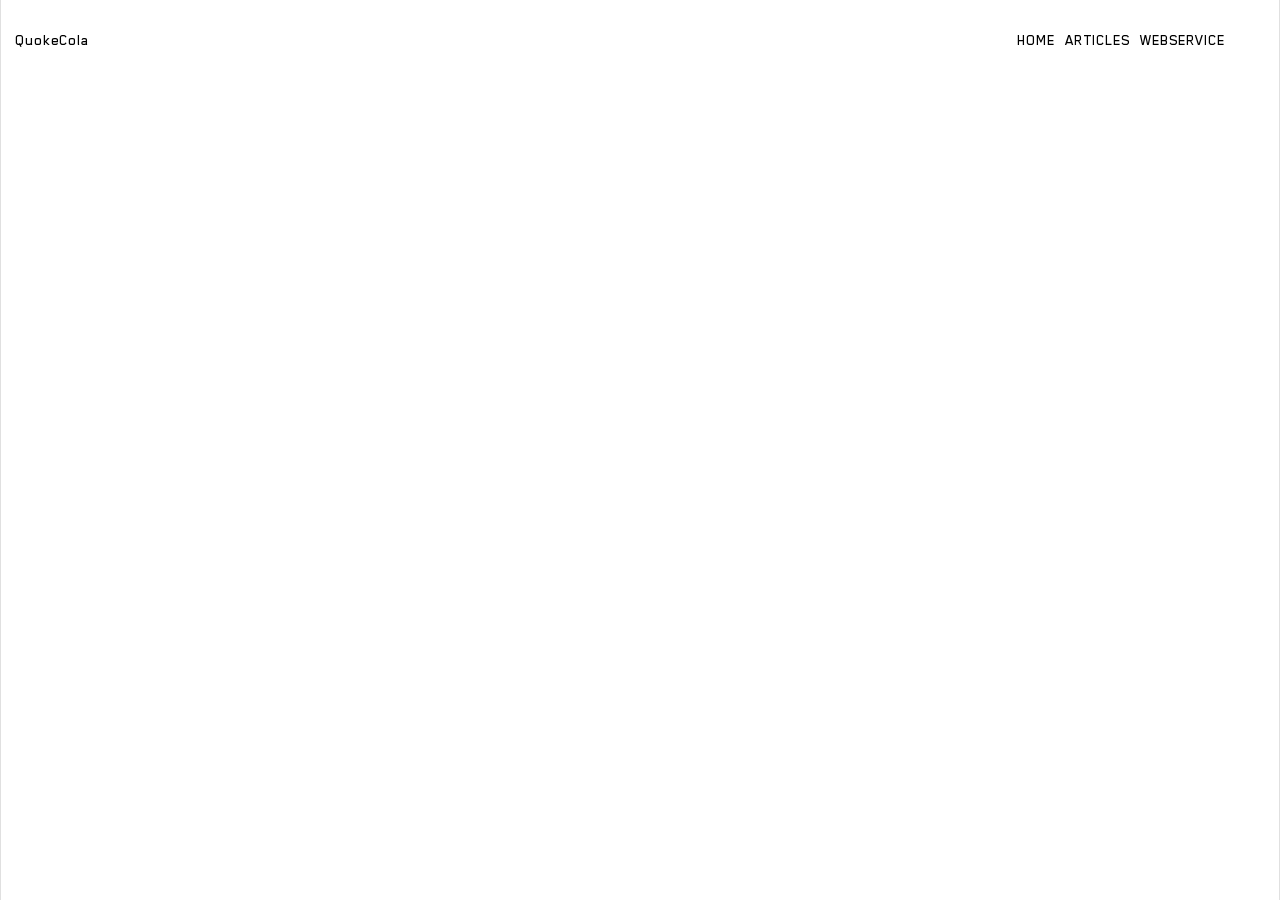
==== index.html @ d329593a "[Home]Update Home." ====
<!DOCTYPE html>
<html lang="en">
<head>
    <meta charset="UTF-8">
    <title>Meta-Team</title>
    <meta name="viewport" content="width=device-width, initial-scale=1.0, user-scalable=no, minimum-scale=1.0, maximum-scale=1.0"/>
    <link href="/ui_components/css_include.css" rel="stylesheet" type="text/css">
    <link href="/ui_components/font/BlenderPro/BlenderPro.css"  rel="stylesheet" type="text/css">
    <link href="/ui_components/font/NunitoSans/NunitoSans.css"  rel="stylesheet" type="text/css">
    <link href="/ui_components/content-loader/css_include.css"  rel="stylesheet" type="text/css">
    <link href="/ui_components/nav/css_include.css"  rel="stylesheet" type="text/css">
    <link rel="preconnect" href="https://fonts.googleapis.com">
    <link rel="preconnect" href="https://fonts.gstatic.com" crossorigin>
    <link rel="preconnect" href="https://fonts.googleapis.com">
    <link rel="preconnect" href="https://fonts.gstatic.com" crossorigin>
    <link href="https://fonts.googleapis.com/css2?family=IBM+Plex+Sans:ital,wght@0,100;0,200;0,300;0,400;0,500;0,600;0,700;1,100;1,200;1,300;1,400;1,500;1,600;1,700&display=swap" rel="stylesheet">
</head>
<body style="margin: 0">
<input type="checkbox" style="display: none" id="loading-status">
<div id="content-screen" class="content-screen"></div>
<div id="loading-screen">
    <div id = "loading-textBox"><div class="loading-text"></div></div>
    <div id = "loading-orgName"></div>
    <div id = "loading-grid"></div>
</div>
<nav id="navigation-bar">
    <input type="checkbox" style="display: none" id="nav-panel-status">
    <label	id="nav-expand-btn"	class="nav-expand-btn"	for="nav-panel-status">
				<span class="nav-expand-btn-bread nav-expand-btn-bread-top">
					<span class="nav-expand-btn-line nav-expand-btn-line-top"></span>
				</span>
                <span class="nav-expand-btn-bread nav-expand-btn-bread-bottom">
                    <span class="nav-expand-btn-line nav-expand-btn-line-bottom"></span>
				</span>
    </label>
    <div class="nav-logo-panel" id="nav-logoPanel">QuokeCola</div>
    <div class="nav-menu-panel" id ="nav-menuPanel"></div>
</nav>
<script src="/ui_components/nav/javascript_include.js"></script>
<script src="/ui_components/content-loader/javascript_include.js"></script>
<script src="/ui_components/website_controller.js"></script>
<script>let WebsiteController = new website_controller("/website-config.json");</script>
</body>
</html>
---- ui_components/css_include.css ----
@charset "UTF-8";

@import url("/ui_components/font/BlenderPro/BlenderPro.css");
@import url("/ui_components/font/NunitoSans/NunitoSans.css");
@import url("/ui_components/content-loader/css_include.css");
@import url("/ui_components/nav/css_include.css");

html, body{ width: 100% ; height: 100%; position: fixed; font-family: Blender Pro, serif; background-color: white;overflow: hidden; display: flex;}

:root{
    --rm-blue: rgb(62,145,247);
    --rm-yellow-darken: rgb(72,58,27);
    --rm-yellow: rgba(245,193,66);

    --loading-grid-dark:rgb(100,100,100);
    --loading-grid-red:rgb(255,200,200);
}

flex-break{
    width: 100%;
    height: 0;
}
---- ui_components/font/BlenderPro/BlenderPro.css ----
@font-face {
    font-family: 'Blender Pro';
    src: url('/ui_components/font/BlenderPro/BlenderPro-Medium.eot');
    src: local('Blender Pro Medium'), local('BlenderPro-Medium'),
        url('/ui_components/font/BlenderPro/BlenderPro-Medium.eot?#iefix') format('embedded-opentype'),
        url('/ui_components/font/BlenderPro/BlenderPro-Medium.woff2') format('woff2'),
        url('/ui_components/font/BlenderPro/BlenderPro-Medium.woff') format('woff'),
        url('/ui_components/font/BlenderPro/BlenderPro-Medium.ttf') format('truetype');
    font-weight: 500;
    font-style: normal;
}

@font-face {
    font-family: 'Blender Pro';
    src: url('/ui_components/font/BlenderPro/BlenderPro-ThinItalic.eot');
    src: local('Blender Pro Thin Italic'), local('BlenderPro-ThinItalic'),
        url('/ui_components/font/BlenderPro/BlenderPro-ThinItalic.eot?#iefix') format('embedded-opentype'),
        url('/ui_components/font/BlenderPro/BlenderPro-ThinItalic.woff2') format('woff2'),
        url('/ui_components/font/BlenderPro/BlenderPro-ThinItalic.woff') format('woff'),
        url('/ui_components/font/BlenderPro/BlenderPro-ThinItalic.ttf') format('truetype');
    font-weight: 100;
    font-style: italic;
}

@font-face {
    font-family: 'Blender Pro';
    src: url('/ui_components/font/BlenderPro/BlenderPro-Heavy.eot');
    src: local('Blender Pro Heavy'), local('BlenderPro-Heavy'),
        url('/ui_components/font/BlenderPro/BlenderPro-Heavy.eot?#iefix') format('embedded-opentype'),
        url('/ui_components/font/BlenderPro/BlenderPro-Heavy.woff2') format('woff2'),
        url('/ui_components/font/BlenderPro/BlenderPro-Heavy.woff') format('woff'),
        url('/ui_components/font/BlenderPro/BlenderPro-Heavy.ttf') format('truetype');
    font-weight: 900;
    font-style: normal;
}

@font-face {
    font-family: 'Blender Pro Book';
    src: url('/ui_components/font/BlenderPro/BlenderPro-BookItalic.eot');
    src: local('Blender Pro Book Italic'), local('BlenderPro-BookItalic'),
        url('/ui_components/font/BlenderPro/BlenderPro-BookItalic.eot?#iefix') format('embedded-opentype'),
        url('/ui_components/font/BlenderPro/BlenderPro-BookItalic.woff2') format('woff2'),
        url('/ui_components/font/BlenderPro/BlenderPro-BookItalic.woff') format('woff'),
        url('/ui_components/font/BlenderPro/BlenderPro-BookItalic.ttf') format('truetype');
    font-weight: normal;
    font-style: italic;
}

@font-face {
    font-family: 'Blender Pro Book';
    src: url('/ui_components/font/BlenderPro/BlenderPro-Book.eot');
    src: local('Blender Pro Book'), local('BlenderPro-Book'),
        url('/ui_components/font/BlenderPro/BlenderPro-Book.eot?#iefix') format('embedded-opentype'),
        url('/ui_components/font/BlenderPro/BlenderPro-Book.woff2') format('woff2'),
        url('/ui_components/font/BlenderPro/BlenderPro-Book.woff') format('woff'),
        url('/ui_components/font/BlenderPro/BlenderPro-Book.ttf') format('truetype');
    font-weight: normal;
    font-style: normal;
}

@font-face {
    font-family: 'Blender Pro';
    src: url('/ui_components/font/BlenderPro/BlenderPro-Bold.eot');
    src: local('Blender Pro Bold'), local('BlenderPro-Bold'),
        url('/ui_components/font/BlenderPro/BlenderPro-Bold.eot?#iefix') format('embedded-opentype'),
        url('/ui_components/font/BlenderPro/BlenderPro-Bold.woff2') format('woff2'),
        url('/ui_components/font/BlenderPro/BlenderPro-Bold.woff') format('woff'),
        url('/ui_components/font/BlenderPro/BlenderPro-Bold.ttf') format('truetype');
    font-weight: bold;
    font-style: normal;
}

@font-face {
    font-family: 'Blender Pro';
    src: url('/ui_components/font/BlenderPro/BlenderPro-Thin.eot');
    src: local('Blender Pro Thin'), local('BlenderPro-Thin'),
        url('/ui_components/font/BlenderPro/BlenderPro-Thin.eot?#iefix') format('embedded-opentype'),
        url('/ui_components/font/BlenderPro/BlenderPro-Thin.woff2') format('woff2'),
        url('/ui_components/font/BlenderPro/BlenderPro-Thin.woff') format('woff'),
        url('/ui_components/font/BlenderPro/BlenderPro-Thin.ttf') format('truetype');
    font-weight: 100;
    font-style: normal;
}

@font-face {
    font-family: 'Blender Pro';
    src: url('/ui_components/font/BlenderPro/BlenderPro-MediumItalic.eot');
    src: local('Blender Pro Medium Italic'), local('BlenderPro-MediumItalic'),
        url('/ui_components/font/BlenderPro/BlenderPro-MediumItalic.eot?#iefix') format('embedded-opentype'),
        url('/ui_components/font/BlenderPro/BlenderPro-MediumItalic.woff2') format('woff2'),
        url('/ui_components/font/BlenderPro/BlenderPro-MediumItalic.woff') format('woff'),
        url('/ui_components/font/BlenderPro/BlenderPro-MediumItalic.ttf') format('truetype');
    font-weight: 500;
    font-style: italic;
}

@font-face {
    font-family: 'Blender Pro';
    src: url('/ui_components/font/BlenderPro/BlenderPro-BoldItalic.eot');
    src: local('Blender Pro Bold Italic'), local('BlenderPro-BoldItalic'),
        url('/ui_components/font/BlenderPro/BlenderPro-BoldItalic.eot?#iefix') format('embedded-opentype'),
        url('/ui_components/font/BlenderPro/BlenderPro-BoldItalic.woff2') format('woff2'),
        url('/ui_components/font/BlenderPro/BlenderPro-BoldItalic.woff') format('woff'),
        url('/ui_components/font/BlenderPro/BlenderPro-BoldItalic.ttf') format('truetype');
    font-weight: bold;
    font-style: italic;
}
---- ui_components/font/NunitoSans/NunitoSans.css ----
@font-face {
    font-family: NunitoSans-Black;
    src: url("/ui_components/font/NunitoSans/NunitoSans-Black.ttf");
}
@font-face {
    font-family: NunitoSans-BlackItalic;
    src: url("/ui_components/font/NunitoSans/NunitoSans-BlackItalic.ttf");
}
@font-face {
    font-family: NunitoSans-Bold;
    src: url("/ui_components/font/NunitoSans/NunitoSans-Bold.ttf");
}
@font-face {
    font-family: NunitoSans-BoldItalic;
    src: url("/ui_components/font/NunitoSans/NunitoSans-BoldItalic.ttf");
}
@font-face {
    font-family: NunitoSans-ExtraBold;
    src: url("/ui_components/font/NunitoSans/NunitoSans-ExtraBold.ttf");
}
@font-face {
    font-family: NunitoSans-ExtraBoldItalic;
    src: url("/ui_components/font/NunitoSans/NunitoSans-ExtraBoldItalic.ttf");
}
@font-face {
    font-family: NunitoSans-Extralight;
    src: url("/ui_components/font/NunitoSans/NunitoSans-Extralight.ttf");
}
@font-face {
    font-family: NunitoSans-ExtralightItalic;
    src: url("/ui_components/font/NunitoSans/NunitoSans-ExtralightItalic.ttf");
}

@font-face {
    font-family: NunitoSans-Italic;
    src: url("/ui_components/font/NunitoSans/NunitoSans-Italic.ttf");
}
@font-face {
    font-family: NunitoSans-Light;
    src: url("/ui_components/font/NunitoSans/NunitoSans-Light.ttf");
}
@font-face {
    font-family: NunitoSans-LightItalic;
    src: url("/ui_components/font/NunitoSans/NunitoSans-LightItalic.ttf");
}

@font-face {
    font-family: NunitoSans-Regular;
    src: url("/ui_components/font/NunitoSans/NunitoSans-Regular.ttf");
}

@font-face {
    font-family: NunitoSans-SemiBold;
    src: url("/ui_components/font/NunitoSans/NunitoSans-SemiBold.ttf");
}
@font-face {
    font-family: NunitoSans-SemiBoldItalic;
    src: url("/ui_components/font/NunitoSans/NunitoSans-SemiBoldItalic.ttf");
}
---- ui_components/content-loader/css_include.css ----
/********************************************//**
 *              Content Window
 ***********************************************/
:root{
    --loading-grid-active-size:100px;
    --loading-grid-idle-size:200px;
    --loading-grid-index-offset-vert: 8;
    --loading-grid-index-offset-horz: 8;
    --loading-grid-color: var(--loading-grid-dark);
    --loading-text: "LOADING";
    --loading-color: var(--rm-yellow);
}
.content-screen{

    align-self: center;

    width: 100%;
    height: 100%;

    background-color: white;
    color: black;
    border: rgba(100,100,100,0.2) 1px solid;
    font-family: 'IBM Plex Sans', sans-serif;
    line-height: 1.5;
    overflow-x: hidden;
    overflow-y: scroll;

    -webkit-overflow-scrolling : touch;
    transition: all 0.5s 0.5s cubic-bezier(.8,0,.2,1);
    transform-origin: center;

    display: flex;
    flex-wrap: wrap;
}
.content-screen::-webkit-scrollbar { width: 0 !important }

#loading-status:checked ~ .content-screen{
    opacity: 0;
    transition: all 0.6s 0.0s cubic-bezier(.8,0,.2,1);
    transform: scale(0.6);
}

/********************************************//**
 *              Loading Anime
 ***********************************************/

/*************Not Loading Behavior*************/
/*Overall Composite*/
#loading-screen{
    position: absolute;
    left: 0;
    top: 0;
    width: 100%;
    height: 100%;

    pointer-events: none;

    justify-content: center;
    display: flex;
    overflow:hidden;
}

/*Grid*/
vert-line{
    position: absolute;
    left: calc(var(--index) * var(--loading-grid-idle-size) + 50%);
    width: 1px;
    height: 100%;

    background-color: var(--loading-grid-color);

    transform: scaleY(0);
    transition: all 0.5s calc((var(--loading-grid-index-offset-vert) - var(--index))*0.05s) cubic-bezier(1,.0,.5,1);
}
vert-line:nth-child(even){
    transform-origin: left top;
}
vert-line:nth-child(odd){
    transform-origin: left bottom;
}
horz-line{
    position: absolute;
    top: calc(var(--index) * var(--loading-grid-idle-size) + 50%);
    width: 100%;
    height: 1px;

    background-color: var(--loading-grid-color);

    transform-origin: left top;
    transform: scaleX(0);
    transition: all 0.5s calc((var(--loading-grid-index-offset-horz) - var(--index))*0.05s) cubic-bezier(1,.0,.5,1);
}
horz-line:nth-child(even){
    transform-origin: left top;
}
horz-line:nth-child(odd){
    transform-origin: right top;
}
#loading-grid{
    position: absolute;

    width: 100%;
    height: 100%;
    left: 0;
    top: 0;

    justify-content: center;
    display: flex;
}

/*Decorations*/
.loading-text{
    padding: 120px 140px;
    margin: 0 0;
    align-self: center;

    color: black;
    background: -webkit-linear-gradient(
            45deg,
            var(--loading-color) 0, var(--loading-color) 10%, white 10%, white 50%,
            var(--loading-color) 50%, var(--loading-color) 60%, white 60%, white
    );
    background-size: 10px 10px;
    opacity: 0;

    transition: all 0.5s 0.2s;
    z-index: 0;
}
.loading-text:after{
    font-family: "Blender Pro", serif;
    content: var(--loading-text);
    padding: 5px;
    font-weight: 100;
    font-size: 20px;
    opacity: 0;

    background: white;

    transition: all 0.5s cubic-bezier(.8,0,.2,1);
    animation: loading-text-fade 1s forwards;
    -webkit-animation: loading-text-fade 1s forwards;
}
#loading-orgName{
    position: absolute;
    left: 5%;
    bottom: 5%;
    z-index: 0;

    color: black;

    font-family: Blender Pro, serif;
    font-size: 10px;
    font-weight: 100;
    opacity: 0;

    animation: loading-text-fade .5s linear forwards;
    -webkit-animation: loading-text-fade .5s linear forwards;
}
#loading-textBox{
    z-index: 1;
    align-self: center;

    border: 3px solid rgba(0,0,0,1);
    border-image: 8 url('/ui_components/content-loader/Frame.png');

    background: rgba(255,255,255,.5);
    opacity: 0;

    transition: all 0.2s 0.5s;
}

#loading-textBox::before{
    content: "";

    position: absolute;
    height: 1px;
    width: 400px;
    top: 50%;
    left: calc(50% - 200px);
    z-index: -1;

    background: rgb(0, 0, 0);

    transform-origin: center;
    transform: scaleX(0);

    transition: all 0.5s cubic-bezier(.8,0,.2,1);
}
#loading-textBox::after{
    content: "";

    position: absolute;
    height: 350px;
    width: 1px;
    top: calc(50% - 175px);
    left: 50%;
    z-index: -1;

    background: rgb(100, 100, 100);

    transform-origin: center;
    transform: scaleY(0);

    transition: all 0.5s cubic-bezier(.8,0,.2,1);
}

/***************Loading Behavior***************/
/*Grid*/
#loading-status:checked ~ #loading-screen vert-line {
    left: calc(var(--index) * var(--loading-grid-active-size) + 50%);
    transform: scaleY(1)!important;
    transition: all 0.5s calc((var(--loading-grid-index-offset-vert) + var(--index))*0.05s) cubic-bezier(.5,.0,.0,1);
}
#loading-status:checked ~ #loading-screen horz-line {
    top: calc(var(--index) * var(--loading-grid-active-size) + 50%) ;
    transform: scaleX(1)!important;
    transition: all 0.5s calc((var(--loading-grid-index-offset-horz) + var(--index))*0.05s) cubic-bezier(.5,.0,.0,1);
}

/*Navigation Bar (Black-background)*/
#loading-status:checked ~ nav{
    border-bottom: rgba(255,255,255,0.2) 1px solid;
}
#loading-status:checked ~ nav::after{
    z-index: -2;
    content: "";
    position: absolute;
    top: 0;
    left: 0;
    height: 100%;
    background-color: rgba(0,0,0,1.0);
    backdrop-filter: initial;
    -webkit-backdrop-filter: initial;
}

/*Decorations*/
#loading-status:checked ~ #loading-screen .loading-text{
    padding: 70px 50px;
    margin: 10px 10px;

    opacity: 1;
    animation: loading-strip-move 2s linear;
    -webkit-animation: loading-strip-move 2s linear;
    animation-iteration-count: infinite;
}
#loading-status:checked ~ #loading-screen .loading-text::after{
    padding: 25px;

   transition: all 1s 0.5s cubic-bezier(.8,0,.2,1);;
    animation: loading-text-show 1s 0.5s forwards;
    -webkit-animation: loading-text-show 1s 0.5s forwards;
    background-size: 10px 10px;
}
#loading-status:checked ~ #loading-screen #loading-orgName{
    animation: loading-text-show .25s .25s forwards;
    -webkit-animation: loading-text-show .25s .25s forwards;
}
#loading-status:checked ~ #loading-screen #loading-textBox{
    transition: all 0.2s;
    opacity: 1;
}
#loading-status:checked ~ #loading-screen #loading-textBox::before{
    transform: scaleX(1);
}
#loading-status:checked ~ #loading-screen #loading-textBox::after{
    transform: scaleY(1);
}

/********************************************//**
 *           Pre-defined Animations
 ***********************************************/
@keyframes loading-text-show {
    0%{
        opacity: 0;
    }
    10%{
        opacity: 0;
    }
    11%{
        opacity: 0;
    }
    40%{
        opacity: 0;
    }
    41%{
        opacity: 1;
    }
    60%{
        opacity: 0;
    }
    61%{
        opacity: 1;
    }
    70%{
        opacity: 0;
    }
    71%{
        opacity: 1;
    }
    75%{
        opacity: 0;
    }
    76%{
        opacity: 1;
    }
    80%{
        opacity: 0;
    }
    81%{
        opacity: 1;
    }
    83%{
        opacity: 0;
    }
    84%{
        opacity: 1;
    }
    100%{
        opacity: 1;
    }
}
@keyframes loading-text-fade {
    0%{
        opacity: 0;
    }
    1%{
        opacity: 0;
    }
    2%{
        opacity: 1;
    }
    3%{
        opacity: 0;
    }
    4%{
        opacity: 1;
    }
    6%{
        opacity: 0;
    }
    7%{
        opacity: 1;
    }
    14%{
        opacity: 0;
    }
    15%{
        opacity: 1;
    }
    25%{
        opacity: 0;
    }
    26%{
        opacity: 1;
    }
    40%{
        opacity: 0;
    }
    41%{
        opacity: 1;
    }
    42%{
        opacity: 0;
    }
    100%{
        opacity: 0;
    }
}
@keyframes loading-strip-move {
    0%{
        background-position-y: 0;
    }
    100%{
        background-position-y: 50px;
    }
}
---- ui_components/nav/css_include.css ----
/********************************************//**
 *                  Nav Bar
 ***********************************************/
nav{
    width: 100%;
    position: fixed;
    left: 0;
    top: 0;

    color: black;
    z-index: 2;
    backdrop-filter: blur(0px) brightness(100%);
    -webkit-backdrop-filter: blur(0px) brightness(100%);

    transition: all 0.25s;
}

.nav-scrollDown{
    border-bottom: rgba(255,255,255,0.2) 1px solid;
    backdrop-filter: blur(20px) brightness(100%) contrast(80%);
    -webkit-backdrop-filter: blur(20px) brightness(100%);
}

/********************************************//**
 *                Logo Panel
 ***********************************************/
.nav-logo-panel{
    width: 40px;
    height: 40px;
    margin: 15px;
    background-size: 100% 100%;
    z-index: 3;
    display: flex;
    align-items: center;
    /*justify-content: center;*/
}
/********************************************//**
 *                Menu Panel
 ***********************************************/
.nav-menu-panel{
    transition: all 0.5s cubic-bezier(0.8,0,.2,1.0);
    z-index: 3;
}
/*Define the animation curve of links*/
nav .nav-menu-items{
    position: relative;
    transition: all 0.5s cubic-bezier(0.8,0,.2,1.0);

    user-select: none;
    pointer-events: all;
    cursor: default;
    z-index: 5;
}
/*The background of menu items*/
nav .nav-menu-items:after{
    content: "";
    position: absolute;
    left: 0;
    bottom: 0;
    width: 0;
    height: 100%;

    background: black;

    z-index: -1;

    pointer-events: none;
    transition: all 0.5s cubic-bezier(0.8,0,.2,1.0);
}
/*Hover behavior, font color to white*/
nav .nav-menu-items:hover{
    color: white;
}
/*Hover behavior, extend*/
nav .nav-menu-items:hover::after{
    width: 100%;
}

.nav-langSwitchBtn{
    z-index: 3;
    border-radius: 2px;
    padding: 3px 7px;

    font-size: 12px;

    color: white;
    background-color: var(--rm-blue);
    position: absolute;
    right: 10px;
    transition: all 0.5s cubic-bezier(0.8,0.0,0.2,1.0);
}

/*Layout for PC*/
@media screen and (min-width: 700px) {
    nav{
        height: 80px;
        align-items: center;
        display: flex;
    }

    .nav-menu-panel {
        position: absolute;
        right: 50px;
        width: auto;
        display: flex;
    }

    .nav-expand-btn{
        display: none;
    }

    nav .nav-menu-items{
        padding: 0 5px 0 5px;
        width: auto;
    }

    .nav-langSwitchBtn{
        top: 28px;
    }
}
/*Layout for mobile*/
@media screen and (max-width: 699px) {
    /********************************************//**
     *                  Nav Bar
     ***********************************************/
    nav{
        height: auto;

        display: flex;
        align-items: center;
        justify-content: center;

        flex-wrap: wrap;
        backdrop-filter: blur(20px);
        -webkit-backdrop-filter: blur(20px);
    }

    /********************************************//**
     *             Panel Toggle Button
     ***********************************************/
    .nav-expand-btn{
        width: 40px;
        height: 40px;
        margin: 15px;
        left: 0;
        top: 0;
        position: absolute;
        border-width: 0;

        display: flex;
        flex-wrap: wrap;
        justify-content: center;
        align-content: center;

        cursor: pointer;
        transition: all 0.25s;
        pointer-events: all;
        z-index: 3;
    }
    .nav-expand-btn-bread{
        position: absolute;
        top: 5px;
        left: 5px;
        width: 30px;
        height: 30px;
        -webkit-transition: transform 0.25s 0.0s cubic-bezier(0.8,0.0,0.8,0.5);
        transition:all 0.25s 0.0s cubic-bezier(0.8,0.0,0.8,0.5);
    }
    .nav-expand-btn-line{
        display: block;
        left: 5%;
        width: 90%;
        height: 2px;
        background: rgba(0,0,0,1.0);
        border-radius: 1px;
        position: absolute;

        -webkit-transition: transform 0.4s 0.25s cubic-bezier(0.2,0.5,0.2,1.0);
        transition:all 0.4s 0.25s cubic-bezier(0.2,0.5,0.2,1.0);
    }

    .nav-expand-btn-line-top{
        top: 8px;
    }
    .nav-expand-btn-line-bottom{
        bottom: 8px;
    }

    #nav-panel-status:checked ~ * .nav-expand-btn-bread-top{
        transform: rotateZ(45deg);
    }
    #nav-panel-status:checked ~ * .nav-expand-btn-bread-bottom{
        transform: rotateZ(-45deg);
    }
    #nav-panel-status:checked ~ * .nav-expand-btn-line-top{
        transform: translateY(5.5px);
    }
    #nav-panel-status:checked ~ * .nav-expand-btn-line-bottom{
        transform: translateY(-5.5px);
    }
    #nav-panel-status:checked ~ * .nav-expand-btn-line{
        -webkit-transition: transform 0.25s 0.0s cubic-bezier(0.8,0.0,0.8,0.5);
        transition:all 0.25s 0.0s cubic-bezier(0.8,0.0,0.8,0.5);
    }
    #nav-panel-status:checked ~ * .nav-expand-btn-bread{
        -webkit-transition: transform 0.4s 0.25s cubic-bezier(0.2,0.5,0.2,1.0);
        transition:all 0.4s 0.25s cubic-bezier(0.2,0.5,0.2,1.0);
    }

    /********************************************//**
     *                  Link Panel
     ***********************************************/
    .nav-menu-panel {
        position: initial;
        width: 100%;
        display: block;
    }
    /*In mobile layout, menu buttons are hidden when checkbox is uncheck*/
    nav .nav-menu-items{
        line-height: 80px;

        padding: 0 5% 0 5%;
        height: 0;
        width: 100%;

        opacity: 0;
        background-color: rgba(255,255,255,0.1);
        border-bottom: rgba(255,255,255,0.2) 0 solid;
    }
    /*Show menu buttons when checkbox is checked*/
    #nav-panel-status:checked ~ .nav-menu-panel div{
        height: 80px;
        opacity: 1;
        border-bottom: rgba(255,255,255,0.2) 1px solid;
    }
    .nav-langSwitchBtn{
        top: 23px;
    }
}
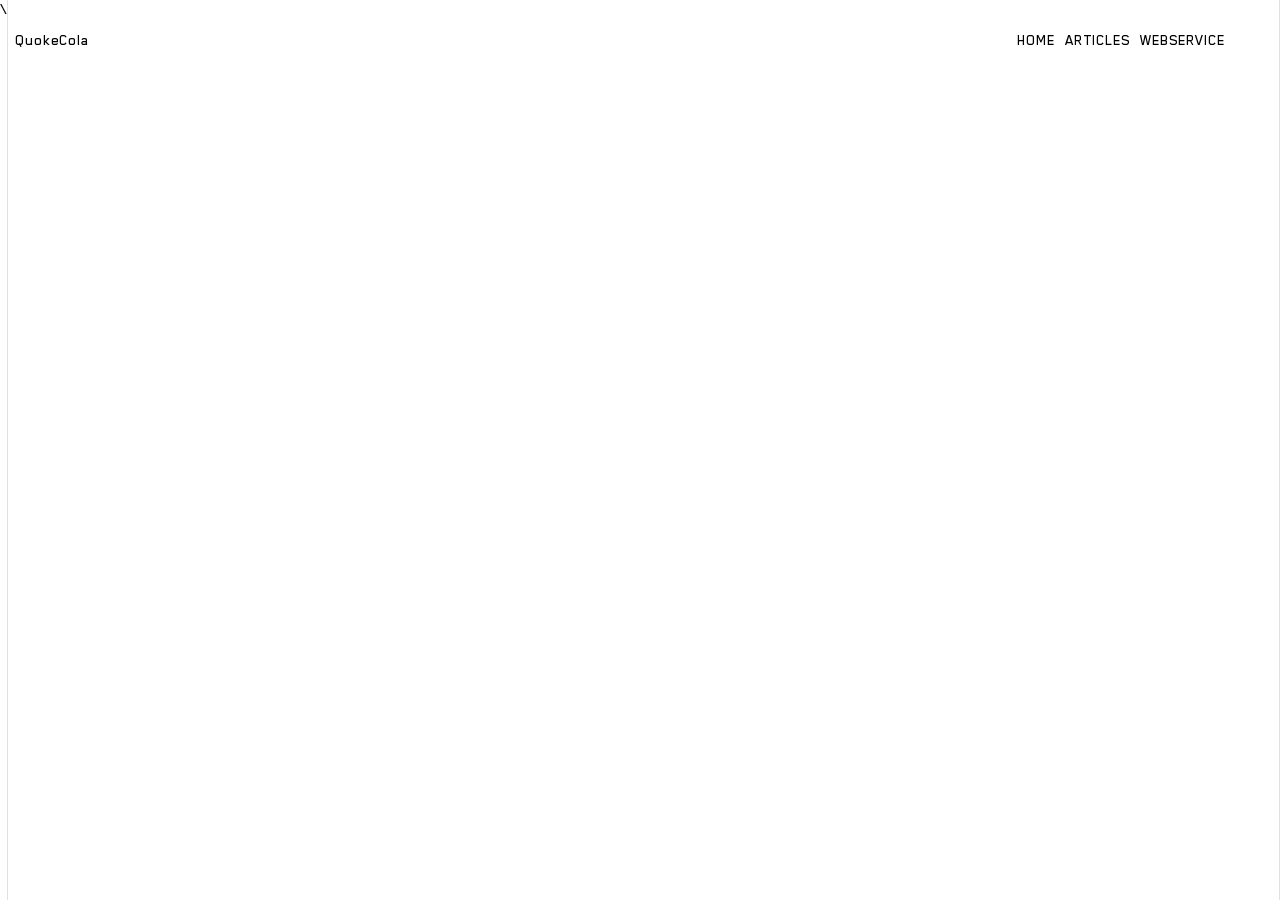
==== commit 8a793a7d: "[Content] Update website configuration for personalization." ====
--- a/index.html
+++ b/index.html
@@ -2,7 +2,7 @@
 <html lang="en">
 <head>
     <meta charset="UTF-8">
-    <title>Meta-Team</title>
+    <title>QuokeCola's Blog</title>
     <meta name="viewport" content="width=device-width, initial-scale=1.0, user-scalable=no, minimum-scale=1.0, maximum-scale=1.0"/>
     <link href="/ui_components/css_include.css" rel="stylesheet" type="text/css">
     <link href="/ui_components/font/BlenderPro/BlenderPro.css"  rel="stylesheet" type="text/css">
@@ -12,7 +12,7 @@
     <link rel="preconnect" href="https://fonts.googleapis.com">
     <link rel="preconnect" href="https://fonts.gstatic.com" crossorigin>
     <link rel="preconnect" href="https://fonts.googleapis.com">
-    <link rel="preconnect" href="https://fonts.gstatic.com" crossorigin>
+    <link rel="preconnect" href="https://fonts.gstatic.com" crossorigin>\
     <link href="https://fonts.googleapis.com/css2?family=IBM+Plex+Sans:ital,wght@0,100;0,200;0,300;0,400;0,500;0,600;0,700;1,100;1,200;1,300;1,400;1,500;1,600;1,700&display=swap" rel="stylesheet">
 </head>
 <body style="margin: 0">
--- a/ui_components/nav/css_include.css
+++ b/ui_components/nav/css_include.css
@@ -16,6 +16,7 @@
 }
 
 .nav-scrollDown{
+    background-color: rgba(255,255,255,0.5);
     border-bottom: rgba(255,255,255,0.2) 1px solid;
     backdrop-filter: blur(20px) brightness(100%) contrast(80%);
     -webkit-backdrop-filter: blur(20px) brightness(100%);
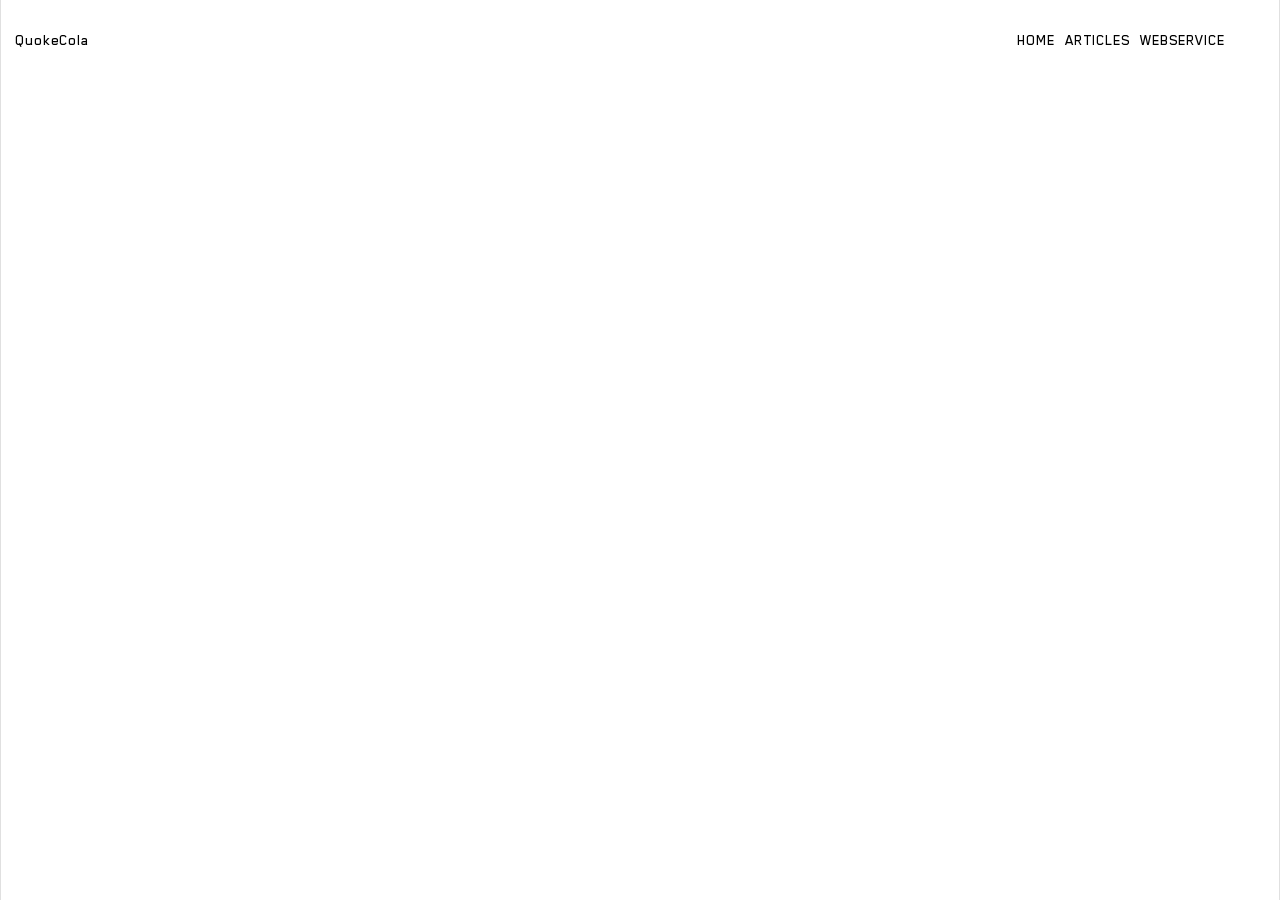
==== commit d5e5c0e8: "[Optimize] Minor bug fixed ("\" on top left)." ====
--- a/index.html
+++ b/index.html
@@ -12,7 +12,7 @@
     <link rel="preconnect" href="https://fonts.googleapis.com">
     <link rel="preconnect" href="https://fonts.gstatic.com" crossorigin>
     <link rel="preconnect" href="https://fonts.googleapis.com">
-    <link rel="preconnect" href="https://fonts.gstatic.com" crossorigin>\
+    <link rel="preconnect" href="https://fonts.gstatic.com" crossorigin>
     <link href="https://fonts.googleapis.com/css2?family=IBM+Plex+Sans:ital,wght@0,100;0,200;0,300;0,400;0,500;0,600;0,700;1,100;1,200;1,300;1,400;1,500;1,600;1,700&display=swap" rel="stylesheet">
 </head>
 <body style="margin: 0">
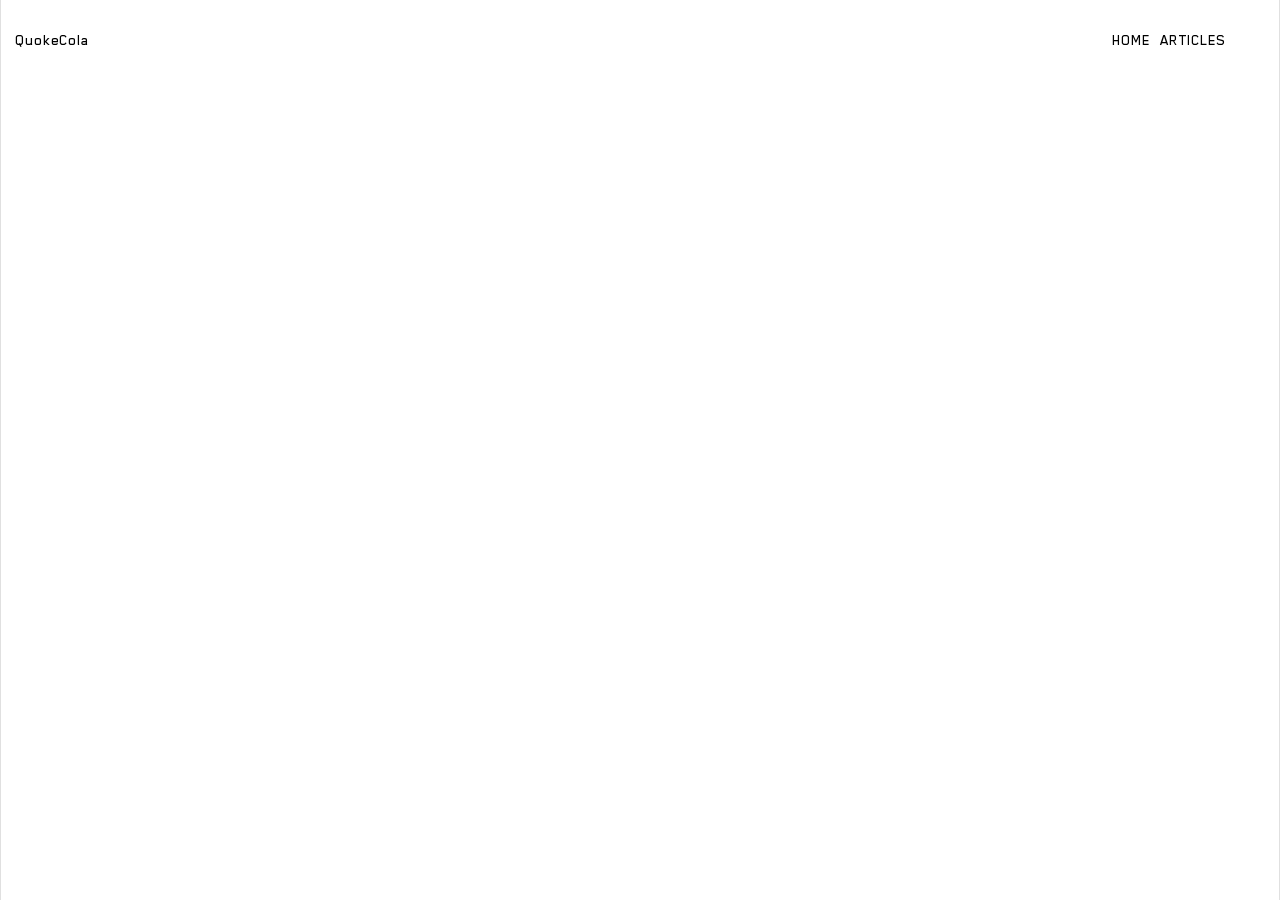
==== commit 3e8b7a1c: "[Optimize] Bugs resolved in article_br." ====
--- a/index.html
+++ b/index.html
@@ -9,6 +9,7 @@
     <link href="/ui_components/font/NunitoSans/NunitoSans.css"  rel="stylesheet" type="text/css">
     <link href="/ui_components/content-loader/css_include.css"  rel="stylesheet" type="text/css">
     <link href="/ui_components/nav/css_include.css"  rel="stylesheet" type="text/css">
+    <link href="/ui_components/article-browser/css_include.css" rel="stylesheet" type="text/css">
     <link rel="preconnect" href="https://fonts.googleapis.com">
     <link rel="preconnect" href="https://fonts.gstatic.com" crossorigin>
     <link rel="preconnect" href="https://fonts.googleapis.com">
@@ -26,12 +27,12 @@
 <nav id="navigation-bar">
     <input type="checkbox" style="display: none" id="nav-panel-status">
     <label	id="nav-expand-btn"	class="nav-expand-btn"	for="nav-panel-status">
-				<span class="nav-expand-btn-bread nav-expand-btn-bread-top">
-					<span class="nav-expand-btn-line nav-expand-btn-line-top"></span>
-				</span>
-                <span class="nav-expand-btn-bread nav-expand-btn-bread-bottom">
-                    <span class="nav-expand-btn-line nav-expand-btn-line-bottom"></span>
-				</span>
+        <span class="nav-expand-btn-bread nav-expand-btn-bread-top">
+            <span class="nav-expand-btn-line nav-expand-btn-line-top"></span>
+        </span>
+        <span class="nav-expand-btn-bread nav-expand-btn-bread-bottom">
+            <span class="nav-expand-btn-line nav-expand-btn-line-bottom"></span>
+        </span>
     </label>
     <div class="nav-logo-panel" id="nav-logoPanel">QuokeCola</div>
     <div class="nav-menu-panel" id ="nav-menuPanel"></div>
--- a/ui_components/css_include.css
+++ b/ui_components/css_include.css
@@ -8,6 +8,8 @@
 html, body{ width: 100% ; height: 100%; position: fixed; font-family: Blender Pro, serif; background-color: white;overflow: hidden; display: flex;}
 
 :root{
+    --accent-color: rgb(20,100,255);
+
     --rm-blue: rgb(62,145,247);
     --rm-yellow-darken: rgb(72,58,27);
     --rm-yellow: rgba(245,193,66);
@@ -19,4 +21,17 @@
 flex-break{
     width: 100%;
     height: 0;
+}
+
+#copyright{
+    width: 100%;
+    height: 100px;
+
+    display: flex;
+    text-align: center;
+    align-items: center;
+    vertical-align: center;
+    justify-content: center;
+
+    background-color: rgb(244, 244, 244);
 }--- a/ui_components/content-loader/css_include.css
+++ b/ui_components/content-loader/css_include.css
@@ -243,6 +243,7 @@
     -webkit-animation: loading-strip-move 2s linear;
     animation-iteration-count: infinite;
 }
+
 #loading-status:checked ~ #loading-screen .loading-text::after{
     padding: 25px;
 
@@ -251,6 +252,7 @@
     -webkit-animation: loading-text-show 1s 0.5s forwards;
     background-size: 10px 10px;
 }
+
 #loading-status:checked ~ #loading-screen #loading-orgName{
     animation: loading-text-show .25s .25s forwards;
     -webkit-animation: loading-text-show .25s .25s forwards;
--- a/ui_components/article-browser/css_include.css
+++ b/ui_components/article-browser/css_include.css
@@ -0,0 +1,100 @@
+@import "/ui_components/article-browser/side_panel.css";
+@import "/ui_components/article-browser/link_card.css";
+@import "/ui_components/article-browser/index_panel.css";
+@import "/ui_components/article-browser/highlight.min.css";
+@import "/ui_components/article-browser/md-custom.css";
+@import "/ui_components/css_include.css";
+
+.article-banner {
+    margin: 80px var(--article-margin) 0 var(--article-margin);
+    width: calc(100% - 2 * var(--article-margin));
+    transition: all cubic-bezier(.8, 0.0, 0.0, 1.0) .5s;
+}
+
+.article-banner > h1{
+    display: flex;
+    align-items: center;
+    font-family: IBM Plex Sans, serif;
+    font-weight: 300;
+    font-size: 20px;
+    pointer-events: none;
+
+    cursor: default;
+}
+
+.article-banner > h1 > img{
+    width: 0px;
+    height: 0px;
+    transition: all cubic-bezier(.8, 0.0, 0.0, 1.0) .5s;
+}
+
+.article-banner > .entered_article >img{
+    width: 20px;
+    height: 20px;
+}
+
+.article-banner > .entered_article {
+    pointer-events: all;
+    cursor: pointer;
+}
+
+#article-main-content{
+    display: flex;
+    flex-wrap: wrap;
+    height: fit-content;
+    align-self: start;
+
+    transition: all cubic-bezier(.8, 0.0, 0.0, 1.0) .25s;
+}
+
+#article-side{
+    height: fit-content;
+    transition: all cubic-bezier(.8, 0.0, 0.0, 1.0) .5s;
+}
+
+.article-main-wrapper{
+    transition: all cubic-bezier(.8, 0.0, 0.0, 1.0) .5s;
+}
+
+@media screen and (min-width: 1000px) {
+    :root{
+        --article-grid-border-width: 20px;
+        --article-margin: 80px;
+    }
+
+    .article-main-wrapper{
+        margin-left: var(--article-margin);
+        width: calc((100% - 2 * var(--article-margin)) * 0.75);
+    }
+
+    #article-side {
+        margin-right: var(--article-margin);
+        margin-left: var(--article-grid-border-width);
+        width: calc((100% - 2 * var(--article-margin)) * 0.25 - var(--article-grid-border-width));
+    }
+
+    #article-side > #article-recommendations-content {
+        display: block;
+    }
+}
+
+@media screen and (max-width: 999px) {
+    :root{
+        --article-grid-border-width: 10px;
+        --article-margin:40px;
+    }
+
+    .article-main-wrapper{
+        margin: 0 var(--article-margin) 0 var(--article-margin);
+        width: calc(100% - 2 * var(--article-margin));
+    }
+
+    #article-side {
+        margin: 0 var(--article-margin) 0 var(--article-margin);
+        width: calc(100% - 2 * var(--article-margin));
+    }
+
+    #article-side > #article-recommendations-content {
+        display: flex;
+    }
+}